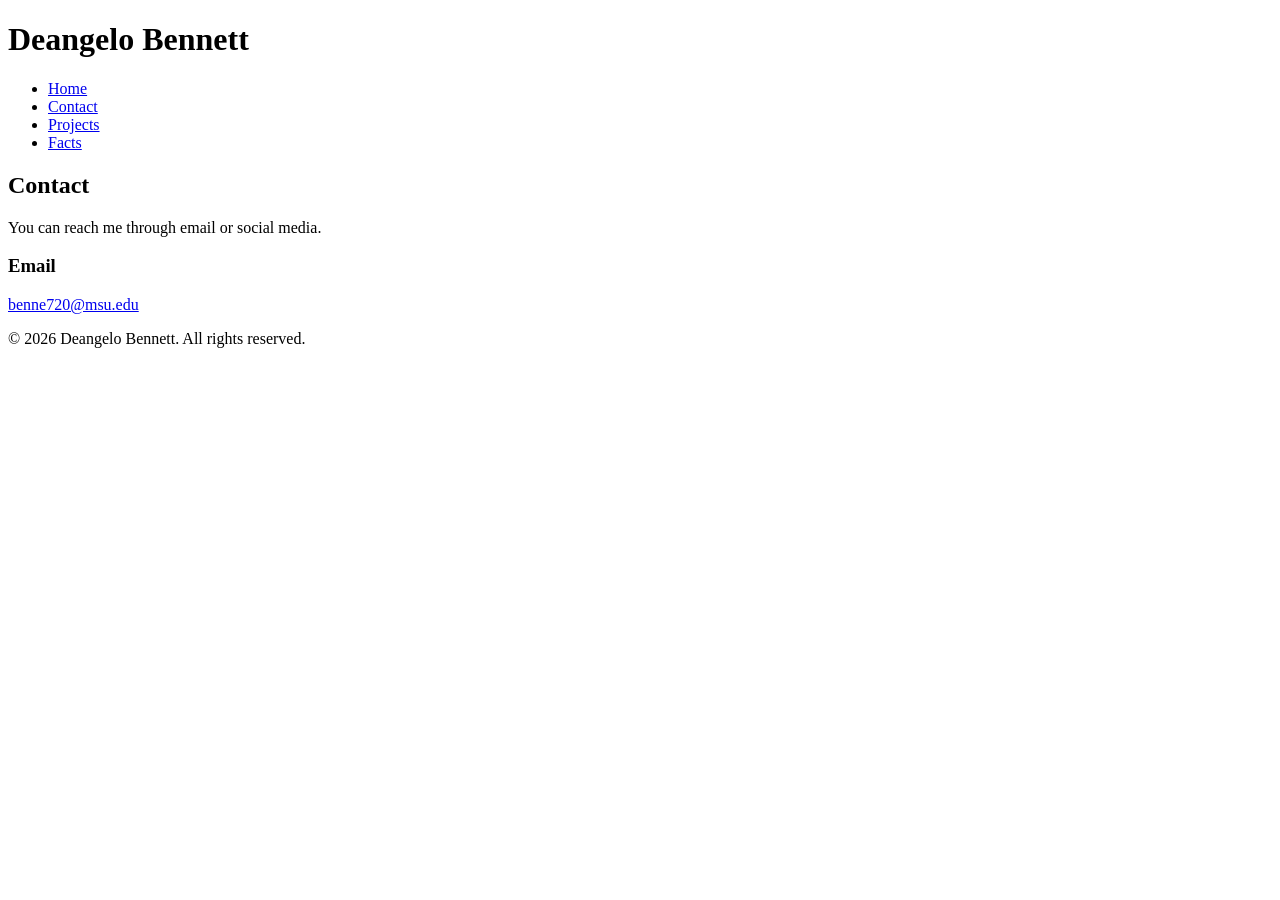
==== contact.html @ bdde8a1d "Adjusted my sections of my navigation to work as seperate tabs." ====
<!DOCTYPE html>
<html lang="en">
  <head>
    <meta charset="UTF-8">
    <meta name="viewport" content="width=device-width, initial-scale=1.0">
    <title>Contact - Deangelo Bennett</title>
  </head>
  <body>
    <header>
      <h1>Deangelo Bennett</h1>
      <nav>
        <ul>
          <li><a href="index.html#home" target="_blank" rel="noopener noreferrer">Home</a></li>
          <li><a href="contact.html" aria-current="page">Contact</a></li>
          <li><a href="projects.html" target="_blank" rel="noopener noreferrer">Projects</a></li>
          <li><a href="facts.html" target="_blank" rel="noopener noreferrer">Facts</a></li>
        </ul>
      </nav>
    </header>
    <main>
      <section>
        <h2>Contact</h2>
        <p>You can reach me through email or social media.</p>
        <article>
          <h3>Email</h3>
          <p><a href="mailto:benne720@msu.edu">benne720@msu.edu</a></p>
        </article>
      </section>
    </main>
    <footer>
      <p>&copy; 2026 Deangelo Bennett. All rights reserved.</p>
    </footer>
  </body>
</html>
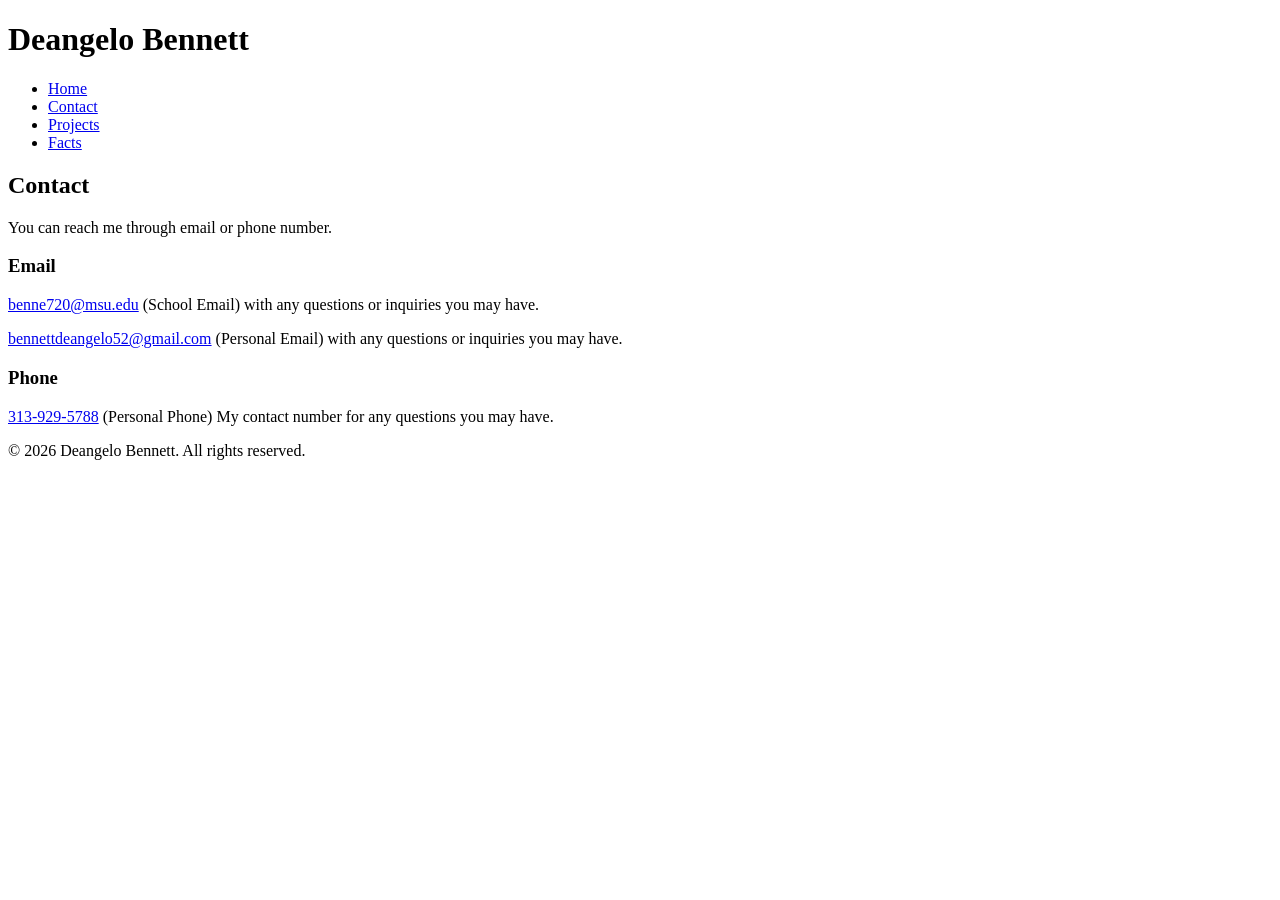
==== commit 596848f6: "added another piece of text for home page and phone number as a way of contact." ====
--- a/contact.html
+++ b/contact.html
@@ -20,10 +20,16 @@
     <main>
       <section>
         <h2>Contact</h2>
-        <p>You can reach me through email or social media.</p>
+        <p>You can reach me through email or phone number.</p>
         <article>
           <h3>Email</h3>
-          <p><a href="mailto:benne720@msu.edu">benne720@msu.edu</a></p>
+          <p><a href="mailto:benne720@msu.edu">benne720@msu.edu</a> (School Email) with any questions or inquiries you may have.</p>
+        </article>
+      </section></p>
+          <p><a href="mailto:bennettdeangelo52@gmail.com">bennettdeangelo52@gmail.com</a> (Personal Email) with any questions or inquiries you may have.</p>
+          <article>
+          <h3>Phone</h3>
+          <p><a href="tel:313-929-5788">313-929-5788</a> (Personal Phone) My contact number for any questions you may have.</p>
         </article>
       </section>
     </main>
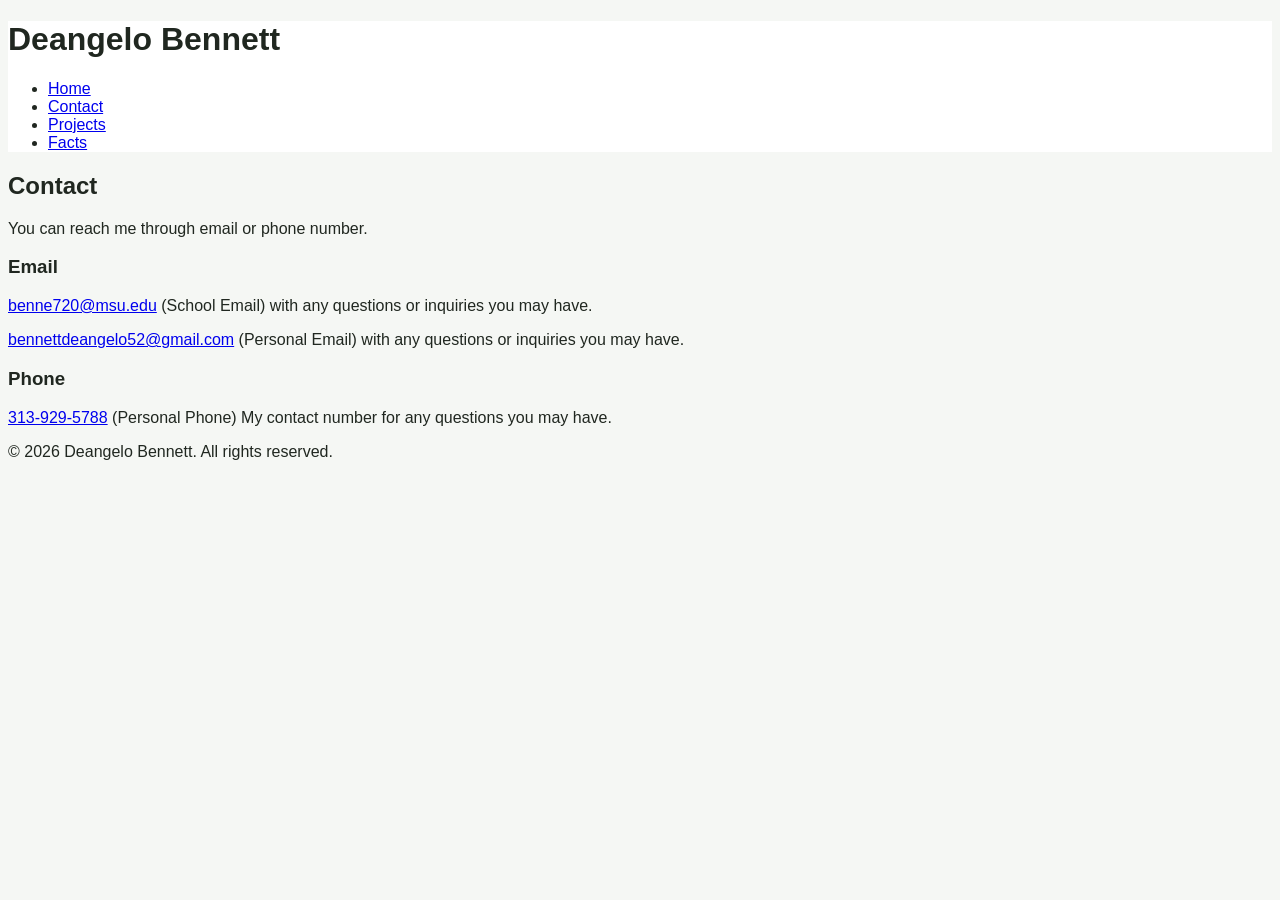
==== commit 1e9f3b9b: "adding css" ====
--- a/contact.html
+++ b/contact.html
@@ -4,6 +4,7 @@
     <meta charset="UTF-8">
     <meta name="viewport" content="width=device-width, initial-scale=1.0">
     <title>Contact - Deangelo Bennett</title>
+    <link rel="stylesheet" href="style.css">
   </head>
   <body>
     <header>
@@ -18,20 +19,19 @@
       </nav>
     </header>
     <main>
-      <section>
+      <section id ="contact">
         <h2>Contact</h2>
         <p>You can reach me through email or phone number.</p>
         <article>
           <h3>Email</h3>
           <p><a href="mailto:benne720@msu.edu">benne720@msu.edu</a> (School Email) with any questions or inquiries you may have.</p>
+           <p><a href="mailto:bennettdeangelo52@gmail.com">bennettdeangelo52@gmail.com</a> (Personal Email) with any questions or inquiries you may have.</p>
         </article>
-      </section></p>
-          <p><a href="mailto:bennettdeangelo52@gmail.com">bennettdeangelo52@gmail.com</a> (Personal Email) with any questions or inquiries you may have.</p>
+      </section>
           <article>
           <h3>Phone</h3>
           <p><a href="tel:313-929-5788">313-929-5788</a> (Personal Phone) My contact number for any questions you may have.</p>
         </article>
-      </section>
     </main>
     <footer>
       <p>&copy; 2026 Deangelo Bennett. All rights reserved.</p>
--- a/style.css
+++ b/style.css
@@ -0,0 +1,50 @@
+header {
+	background-color: var(--color-surface);
+}
+:root {
+	--color-page: #f5f7f4;
+	--color-surface: #ffffff;
+	--color-text: #202720;
+	--color-muted: #59645d;
+	--color-accent: #176b57;
+	--color-border: #d8e0da;
+
+	--font-body: "Trebuchet MS", sans-serif;
+	--font-heading: Georgia, serif;
+
+	--space-xs: 0.25rem;
+	--space-sm: 0.5rem;
+	--space-md: 1rem;
+	--space-lg: 1.5rem;
+	--space-xl: 2.5rem;
+
+	--content-width: 70rem;
+	--radius-sm: 0.25rem;
+	--radius-md: 0.5rem;
+	--shadow-sm: 0 1px 4px rgb(32 39 32 / 12%);
+}
+:root {
+	--color-page: #f5f7f4;
+	--color-surface: #ffffff;
+	--color-text: #202720;
+	--color-muted: #59645d;
+	--color-accent: #176b57;
+	--color-border: #d8e0da;
+	--font-body: "Trebuchet MS", sans-serif;
+	--font-heading: Georgia, serif;
+	--space-xs: 0.25rem;
+	--space-sm: 0.5rem;
+	--space-md: 1rem;
+	--space-lg: 1.5rem;
+	--space-xl: 2.5rem;
+	--content-width: 70rem;
+	--radius-sm: 0.25rem;
+	--radius-md: 0.5rem;
+	--shadow-sm: 0 1px 4px rgb(32 39 32 / 12%);
+}
+
+body {
+	color: var(--color-text);
+	background-color: var(--color-page);
+	font-family: var(--font-body);
+}
